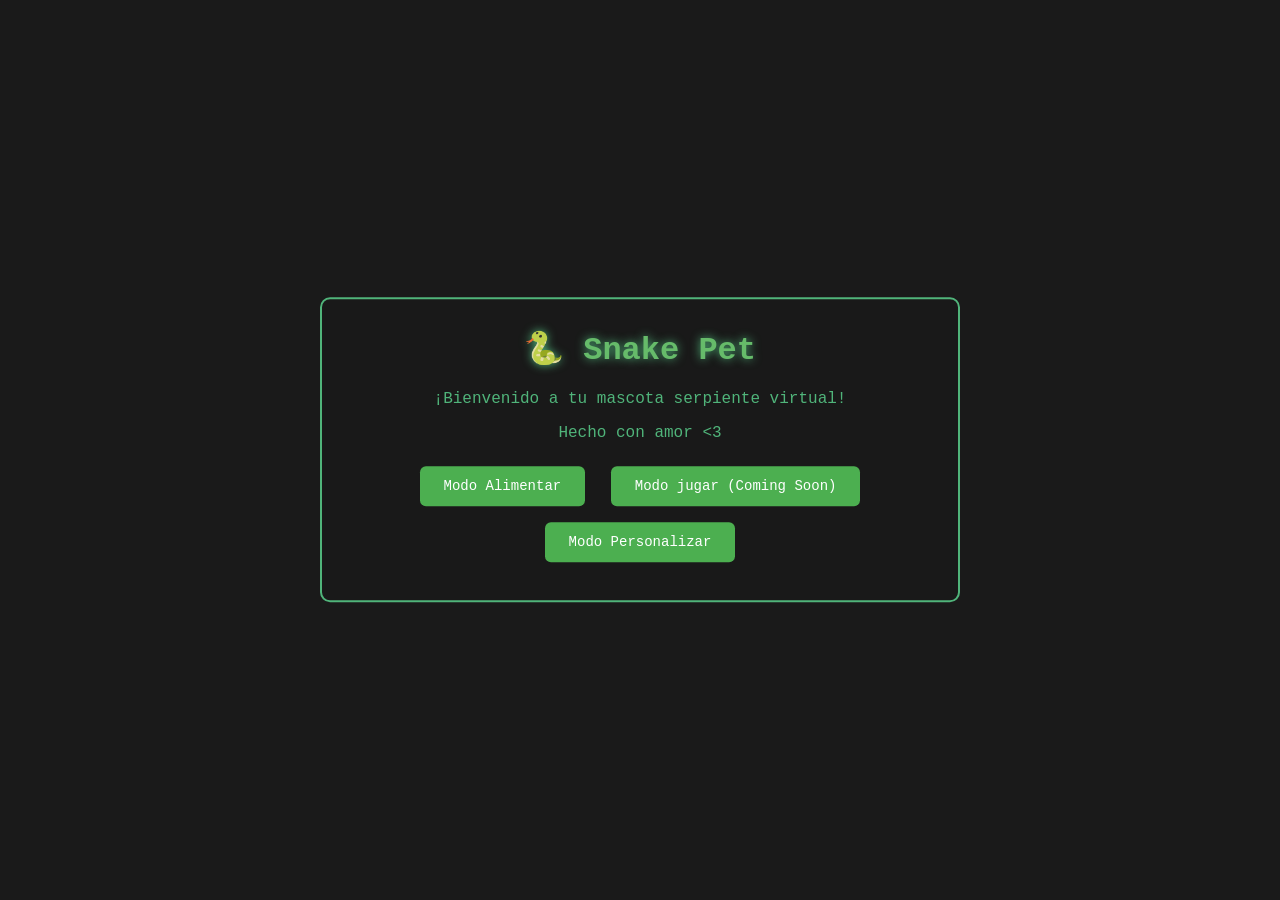
==== index.html @ 127d107d "first-commit :  feed mode, customize mode" ====
<!DOCTYPE html>
<html lang="en">
<head>
    <meta charset="UTF-8">
    <meta name="viewport" content="width=device-width, initial-scale=1.0">
    <title>Snake Pet Virtual Simulation</title>
    <link rel="stylesheet" href="style.css">
</head>
<body>
    <div id="mainMenu" class="menu">
        <h1>🐍 Snake Pet</h1>
        <p>¡Bienvenido a tu mascota serpiente virtual!</p>

        <p>Hecho con amor &lt;3</p>

        <button class="menu-button" onclick="startFeedMode()">Modo Alimentar</button>
        <button class="menu-button" onclick="startPlayMode()">Modo jugar (Coming Soon)</button>
        <button class="menu-button" onclick="openCustomization()">Modo Personalizar</button>
    </div>

    <div id="feedMode" class="hidden">
        <button class="back-button" onclick="backToMenu()">←Volver al menú</button>
        <div class="ui">Alimenta a tu serpiente! Movete cerca de la comida usando el mouse.</div>
        <div class="stats">
            <div>Hambre: <span id="hunger">50</span>%</div>
            <div>Felicidad: <span id="happiness">50</span>%</div>
            <div>Tamaño: <span id="size">25</span></div>
        </div>
    </div>



    <!-- Customize Screen HTML -->
<div id="customizeScreen" class="hidden">
    <button class="back-button" onclick="backToMenuFromCustomize()">← Volver al menú</button>
    
    <div class="customize-container">
        <!-- Preview Window -->
        <div class="preview-section">
            <h2>Preview</h2>
            <div class="preview-window">
                <canvas id="previewCanvas" width="300" height="200"></canvas>
                <div class="preview-stats">
                    <div>Estilo actual: <span id="currentStyle">Por Defecto</span></div>
                </div>
            </div>
        </div>

        <!-- Customization Options -->
        <div class="customization-panel">
            <div class="customize-section">
                <h3>🎨 Colores</h3>
                <div class="color-grid">
                    <div class="color-swatch" data-color="default" data-primary="#4CAF50" data-secondary="#66BB6A" data-dark="#388E3C">
                        <div class="color-preview" style="background: #4CAF50;"></div>
                        <span>Default</span>
                    </div>
                    <div class="color-swatch" data-color="blue" data-primary="#2196F3" data-secondary="#64B5F6" data-dark="#1976D2">
                        <div class="color-preview" style="background: #2196F3;"></div>
                        <span>Ocean Blue</span>
                    </div>
                    <div class="color-swatch" data-color="red" data-primary="#F44336" data-secondary="#EF5350" data-dark="#C62828">
                        <div class="color-preview" style="background: #F44336;"></div>
                        <span>Fire Red</span>
                    </div>
                    <div class="color-swatch" data-color="purple" data-primary="#9C27B0" data-secondary="#BA68C8" data-dark="#7B1FA2">
                        <div class="color-preview" style="background: #9C27B0;"></div>
                        <span>Royal Purple</span>
                    </div>
                    <div class="color-swatch locked" data-color="gold" data-primary="#FFD700" data-secondary="#FFE55C" data-dark="#FFC107">
                        <div class="color-preview" style="background: #FFD700;"></div>
                        <span>Golden</span>
                        <div class="lock-icon">🔒</div>
                    </div>
                    <div class="color-swatch locked" data-color="rainbow" data-primary="#FF6B6B" data-secondary="#4ECDC4" data-dark="#45B7AA">
                        <div class="color-preview rainbow-gradient"></div>
                        <span>Rainbow</span>
                        <div class="lock-icon">🔒</div>
                    </div>
                </div>
            </div>

            <div class="customize-section">
                <h3>🎯 Patterns</h3>
                <div class="pattern-grid">
                    <button class="pattern-btn active" data-pattern="solid">
                        <div class="pattern-preview solid-pattern"></div>
                        Solid
                    </button>
                    <button class="pattern-btn" data-pattern="striped">
                        <div class="pattern-preview striped-pattern"></div>
                        Striped
                    </button>
                    <button class="pattern-btn" data-pattern="spotted">
                        <div class="pattern-preview spotted-pattern"></div>
                        Spotted
                    </button>
                    <button class="pattern-btn locked" data-pattern="gradient">
                        <div class="pattern-preview gradient-pattern"></div>
                        Gradient
                        <div class="lock-icon">🔒</div>
                    </button>
                </div>
            </div>

            <div class="customize-section">
                <h3>👓 Accessorios</h3>
                <div class="accessory-grid">
                    <button class="accessory-btn" data-accessory="none">
                        <div class="accessory-icon">👤</div>
                        None
                    </button>
                    <button class="accessory-btn" data-accessory="hat">
                        <div class="accessory-icon">🎩</div>
                        Top Hat
                    </button>
                    <button class="accessory-btn" data-accessory="glasses">
                        <div class="accessory-icon">👓</div>
                        Glasses
                    </button>
                    <button class="accessory-btn" data-accessory="crown">
                        <div class="accessory-icon">👑</div>
                        Crown
                    </button>
                    <button class="accessory-btn locked" data-accessory="sunglasses">
                        <div class="accessory-icon">🕶️</div>
                        Sunglasses
                        <div class="lock-icon">🔒</div>
                    </button>
                    <button class="accessory-btn locked" data-accessory="bow">
                        <div class="accessory-icon">🎀</div>
                        Bow Tie
                        <div class="lock-icon">🔒</div>
                    </button>
                </div>
            </div>

            <!-- Unlock Requirements -->
            <div class="unlock-info">
                <h4>🔓 Unlock Requirements</h4>
                <h3>(Esto todavía no funciona, así que podés ver y usar todos los accesorios)</h3>
                <div class="unlock-item">
                    <span>Golden Color:</span> Feed snake 50 times
                </div>
                <div class="unlock-item">
                    <span>Rainbow Color:</span> Reach happiness 100%
                </div>
                <div class="unlock-item">
                    <span>Gradient Pattern:</span> Snake size 40+
                </div>
                <div class="unlock-item">
                    <span>Sunglasses:</span> Play mode high score 1000+
                </div>
                <div class="unlock-item">
                    <span>Bow Tie:</span> Keep snake happy for 7 days
                </div>
            </div>
        </div>
    </div>
</div>


    <canvas id="gameCanvas"></canvas>

    <script src="script.js"></script>
</body>
</html>
---- style.css ----
body {
        margin: 0;
        padding: 0;
        background-color: #2b2828;
        overflow: hidden;
        font-family: 'Courier New', monospace;
    }
    
    #gameCanvas {
        display: block;
        cursor: none;
        image-rendering: pixelated;
        image-rendering: -moz-crisp-edges;
        image-rendering: crisp-edges;
    }
    
    .ui {
        position: absolute;
        top: 10px;
        left: 10px;
        color: #50B47A;
        font-size: 16px;
        z-index: 10;
    }

    .stats {
        position: absolute;
        top: 10px;
        right: 10px;
        color: #50B47A;
        font-size: 14px;
        z-index: 10;
        text-align: right;
    }

    .menu {
        position: absolute;
        top: 50%;
        left: 50%;
        transform: translate(-50%, -50%);
        background: rgba(26, 26, 26, 0.95);
        border: 2px solid #50B47A;
        border-radius: 10px;
        padding: 30px;
        text-align: center;
        color: #50B47A;
        z-index: 100;
    }

    .menu h1 {
        margin-top: 0;
        color: #66BB6A;
        text-shadow: 0 0 10px #50B47A;
    }

    .menu-button {
        background: #4CAF50;
        color: white;
        border: none;
        padding: 12px 24px;
        margin: 8px;
        border-radius: 6px;
        font-family: 'Courier New', monospace;
        font-size: 14px;
        cursor: pointer;
        transition: all 0.3s;
    }

    .menu-button:hover {
        background: #66BB6A;
        transform: scale(1.05);
        box-shadow: 0 0 15px rgba(76, 175, 80, 0.5);
    }

    .back-button {
        position: absolute;
        top: 10px;
        left: 50%;
        transform: translateX(-50%);
        background: #E53935;
        color: white;
        border: none;
        padding: 10px 20px;
        border-radius: 6px;
        font-family: 'Courier New', monospace;
        font-size: 14px;
        cursor: pointer;
        z-index: 10;
        transition: all 0.3s;
    }

    .back-button:hover {
        background: #F44336;
        transform: translateX(-50%) scale(1.05);
    }

    .hidden {
        display: none;
    }



/* Customize Screen Styles */
#customizeScreen {
    position: fixed;
    top: 0;
    left: 0;
    width: 100%;
    height: 100%;
    background: #2a2a2a;
    z-index: 50;
    overflow-y: auto;
}

.customize-container {
    display: flex;
    max-width: 1200px;
    margin: 60px auto 20px;
    gap: 30px;
    padding: 20px;
    height: calc(100vh - 100px);
    overflow-y: auto;
}

.preview-section {
    flex: 1;
    max-width: 350px;
}

.preview-section h2 {
    color: #66BB6A;
    text-align: center;
    margin-bottom: 15px;
    font-size: 24px;
    text-shadow: 0 0 10px rgba(102, 187, 106, 0.3);
}

.preview-window {
    background: rgba(26, 26, 26, 0.9);
    border: 2px solid #50B47A;
    border-radius: 15px;
    padding: 20px;
    text-align: center;
    box-shadow: 0 0 20px rgba(76, 175, 80, 0.2);
}

#previewCanvas {
    background: #1a1a1a;
    border-radius: 10px;
    border: 1px solid #333;
    margin-bottom: 15px;
}

.preview-stats {
    color: #50B47A;
    font-size: 14px;
}

.customization-panel {
    flex: 2;
    max-height: 100%;
    overflow-y: auto;
    scrollbar-width: thin;
    scrollbar-color: #50B47A #2a2a2a;
}

.customization-panel::-webkit-scrollbar {
    width: 8px;
}

.customization-panel::-webkit-scrollbar-track {
    background: #2a2a2a;
    border-radius: 4px;
}

.customization-panel::-webkit-scrollbar-thumb {
    background: #50B47A;
    border-radius: 4px;
}

.customize-section {
    background: rgba(26, 26, 26, 0.9);
    border: 2px solid #50B47A;
    border-radius: 15px;
    padding: 20px;
    margin-bottom: 20px;
    box-shadow: 0 0 15px rgba(76, 175, 80, 0.1);
}

.customize-section h3 {
    color: #66BB6A;
    margin-top: 0;
    margin-bottom: 15px;
    font-size: 20px;
    text-shadow: 0 0 8px rgba(102, 187, 106, 0.3);
}

/* Color Grid */
.color-grid {
    display: grid;
    grid-template-columns: repeat(auto-fit, minmax(120px, 1fr));
    gap: 15px;
}

.color-swatch {
    background: rgba(42, 42, 42, 0.8);
    border: 2px solid #444;
    border-radius: 10px;
    padding: 12px;
    text-align: center;
    cursor: pointer;
    transition: all 0.3s ease;
    position: relative;
    user-select: none;
}

.color-swatch:not(.locked):hover {
    border-color: #50B47A;
    transform: translateY(-2px);
    box-shadow: 0 5px 15px rgba(76, 175, 80, 0.3);
}

.color-swatch.active {
    border-color: #66BB6A;
    background: rgba(76, 175, 80, 0.2);
    box-shadow: 0 0 15px rgba(76, 175, 80, 0.4);
}

.color-swatch.locked {
    opacity: 0.5;
    cursor: not-allowed;
}

.color-swatch.locked:hover {
    transform: none;
    box-shadow: none;
    border-color: #444;
}

.color-preview {
    width: 40px;
    height: 40px;
    border-radius: 50%;
    margin: 0 auto 8px;
    border: 2px solid rgba(255, 255, 255, 0.2);
}

.rainbow-gradient {
    background: linear-gradient(45deg, 
        #ff6b6b, #4ecdc4, #45b7d1, 
        #96ceb4, #feca57, #ff9ff3, 
        #54a0ff, #5f27cd);
    background-size: 300% 300%;
    animation: rainbow-shift 3s ease infinite;
}

@keyframes rainbow-shift {
    0%, 100% { background-position: 0% 50%; }
    50% { background-position: 100% 50%; }
}

.color-swatch span {
    display: block;
    color: #ccc;
    font-size: 12px;
    font-weight: bold;
}

/* Pattern Grid */
.pattern-grid {
    display: grid;
    grid-template-columns: repeat(auto-fit, minmax(100px, 1fr));
    gap: 15px;
}

.pattern-btn {
    background: rgba(42, 42, 42, 0.8);
    border: 2px solid #444;
    border-radius: 10px;
    padding: 15px 10px;
    color: #ccc;
    cursor: pointer;
    transition: all 0.3s ease;
    font-family: 'Courier New', monospace;
    font-size: 12px;
    text-align: center;
    position: relative;
    user-select: none;
}

.pattern-btn:not(.locked):hover {
    border-color: #50B47A;
    transform: translateY(-2px);
    box-shadow: 0 5px 15px rgba(76, 175, 80, 0.3);
}

.pattern-btn.active {
    border-color: #66BB6A;
    background: rgba(76, 175, 80, 0.2);
    color: #66BB6A;
    box-shadow: 0 0 15px rgba(76, 175, 80, 0.4);
}

.pattern-btn.locked {
    opacity: 0.5;
    cursor: not-allowed;
}

.pattern-preview {
    width: 40px;
    height: 20px;
    margin: 0 auto 8px;
    border-radius: 10px;
    border: 1px solid rgba(255, 255, 255, 0.2);
}

.solid-pattern {
    background: #4CAF50;
}

.striped-pattern {
    background: repeating-linear-gradient(
        45deg,
        #4CAF50 0px,
        #4CAF50 4px,
        #66BB6A 4px,
        #66BB6A 8px
    );
}

.spotted-pattern {
    background: #4CAF50;
    position: relative;
}

.spotted-pattern::after {
    content: '';
    position: absolute;
    top: 2px;
    left: 4px;
    width: 4px;
    height: 4px;
    border-radius: 50%;
    background: #66BB6A;
    box-shadow: 
        8px 2px 0 #66BB6A,
        16px 6px 0 #66BB6A,
        24px 2px 0 #66BB6A;
}

.gradient-pattern {
    background: linear-gradient(45deg, #4CAF50, #66BB6A, #4CAF50);
}

/* Accessory Grid */
.accessory-grid {
    display: grid;
    grid-template-columns: repeat(auto-fit, minmax(100px, 1fr));
    gap: 15px;
}

.accessory-btn {
    background: rgba(42, 42, 42, 0.8);
    border: 2px solid #444;
    border-radius: 10px;
    padding: 15px 10px;
    color: #ccc;
    cursor: pointer;
    transition: all 0.3s ease;
    font-family: 'Courier New', monospace;
    font-size: 12px;
    text-align: center;
    position: relative;
    user-select: none;
}

.accessory-btn:not(.locked):hover {
    border-color: #50B47A;
    transform: translateY(-2px);
    box-shadow: 0 5px 15px rgba(76, 175, 80, 0.3);
}

.accessory-btn.active {
    border-color: #66BB6A;
    background: rgba(76, 175, 80, 0.2);
    color: #66BB6A;
    box-shadow: 0 0 15px rgba(76, 175, 80, 0.4);
}

.accessory-btn.locked {
    opacity: 0.5;
    cursor: not-allowed;
}

.accessory-icon {
    font-size: 24px;
    margin-bottom: 8px;
    display: block;
}

/* Lock Icon */
.lock-icon {
    position: absolute;
    top: -8px;
    right: -8px;
    background: #E53935;
    color: white;
    width: 20px;
    height: 20px;
    border-radius: 50%;
    display: flex;
    align-items: center;
    justify-content: center;
    font-size: 10px;
    border: 2px solid #1a1a1a;
}

/* Unlock Info */
.unlock-info {
    background: rgba(26, 26, 26, 0.9);
    border: 2px solid #FFC107;
    border-radius: 15px;
    padding: 20px;
    margin-top: 20px;
}

.unlock-info h4 {
    color: #FFC107;
    margin-top: 0;
    margin-bottom: 15px;
    font-size: 18px;
    text-shadow: 0 0 8px rgba(255, 193, 7, 0.3);
}

.unlock-item {
    display: flex;
    justify-content: space-between;
    padding: 8px 0;
    border-bottom: 1px solid rgba(255, 193, 7, 0.2);
    color: #ccc;
    font-size: 14px;
}

.unlock-item:last-child {
    border-bottom: none;
}

.unlock-item span:first-child {
    font-weight: bold;
    color: #FFC107;
}

/* Mobile Responsiveness */
@media (max-width: 768px) {
    .customize-container {
        flex-direction: column;
        margin-top: 80px;
        height: auto;
        max-height: calc(100vh - 100px);
    }
    
    .preview-section {
        max-width: none;
        order: 2;
    }
    
    .customization-panel {
        order: 1;
        max-height: 60vh;
    }
    
    .color-grid,
    .pattern-grid,
    .accessory-grid {
        grid-template-columns: repeat(auto-fit, minmax(80px, 1fr));
        gap: 10px;
    }
    
    .customize-section {
        padding: 15px;
        margin-bottom: 15px;
    }
}
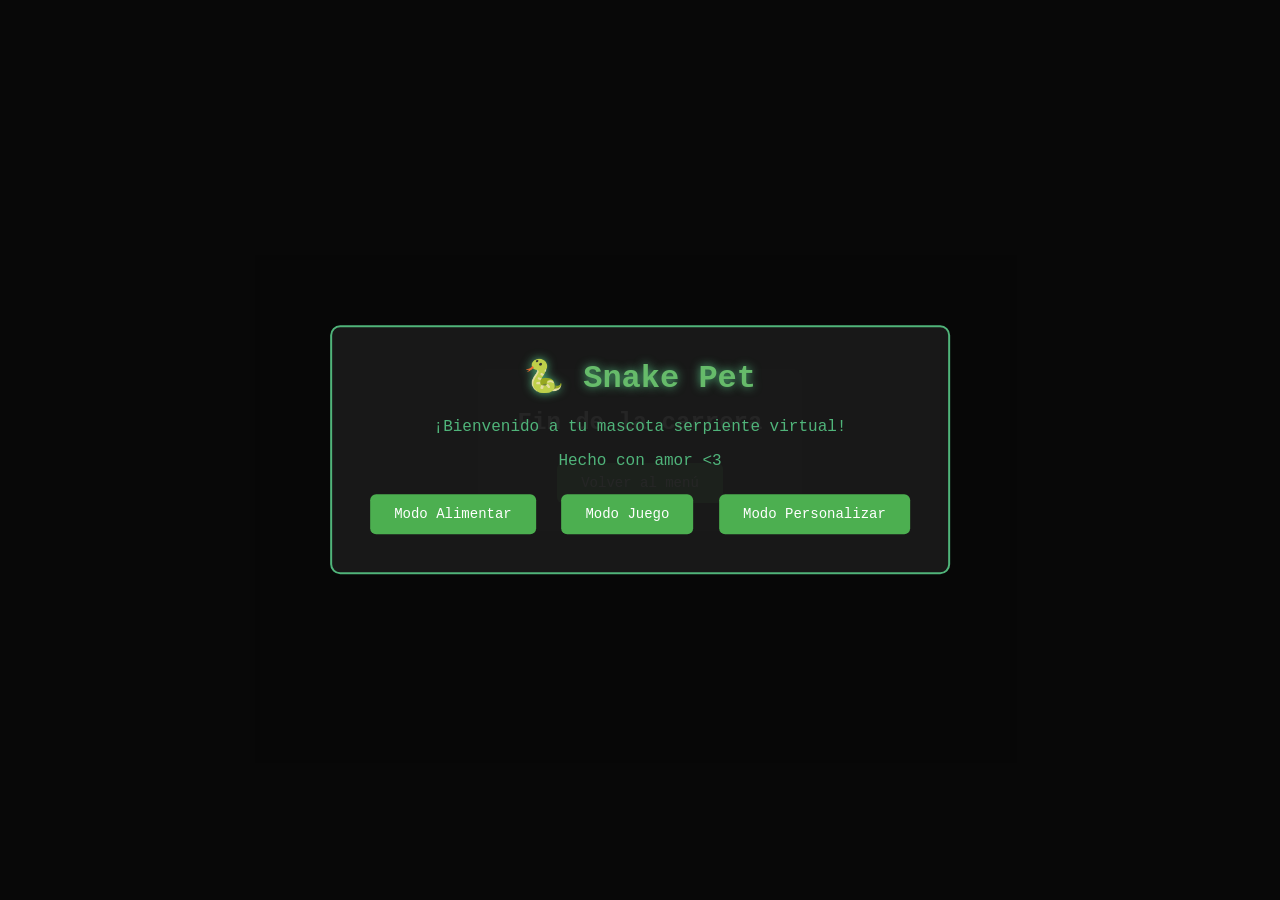
==== commit 1b0d14cf: "feat: add snake race mini-game" ====
--- a/index.html
+++ b/index.html
@@ -14,7 +14,7 @@
         <p>Hecho con amor &lt;3</p>
 
         <button class="menu-button" onclick="startFeedMode()">Modo Alimentar</button>
-        <button class="menu-button" onclick="startPlayMode()">Modo jugar (Coming Soon)</button>
+        <button class="menu-button" onclick="startPlayMode()">Modo Juego</button>
         <button class="menu-button" onclick="openCustomization()">Modo Personalizar</button>
     </div>
 
@@ -155,10 +155,18 @@
                     <span>Bow Tie:</span> Keep snake happy for 7 days
                 </div>
             </div>
+</div>
+</div>
+</div>
+
+    <div id="playOverlay" class="hidden">
+        <div class="results-box">
+            <h2>Fin de la carrera</h2>
+            <p id="playScore"></p>
+            <p id="playState"></p>
+            <button class="menu-button" onclick="backToMenu()">Volver al menú</button>
         </div>
     </div>
-</div>
-
 
     <canvas id="gameCanvas"></canvas>
 
--- a/style.css
+++ b/style.css
@@ -98,6 +98,29 @@
         display: none;
     }
 
+    /* Play mode overlay */
+    #playOverlay {
+        position: fixed;
+        top: 0;
+        left: 0;
+        width: 100%;
+        height: 100%;
+        background: rgba(0, 0, 0, 0.7);
+        display: flex;
+        justify-content: center;
+        align-items: center;
+        z-index: 40;
+        color: #fff;
+    }
+
+    #playOverlay .results-box {
+        background: #222;
+        padding: 20px 40px;
+        border-radius: 10px;
+        text-align: center;
+        box-shadow: 0 0 10px rgba(0,0,0,0.5);
+    }
+
 
 
 /* Customize Screen Styles */
